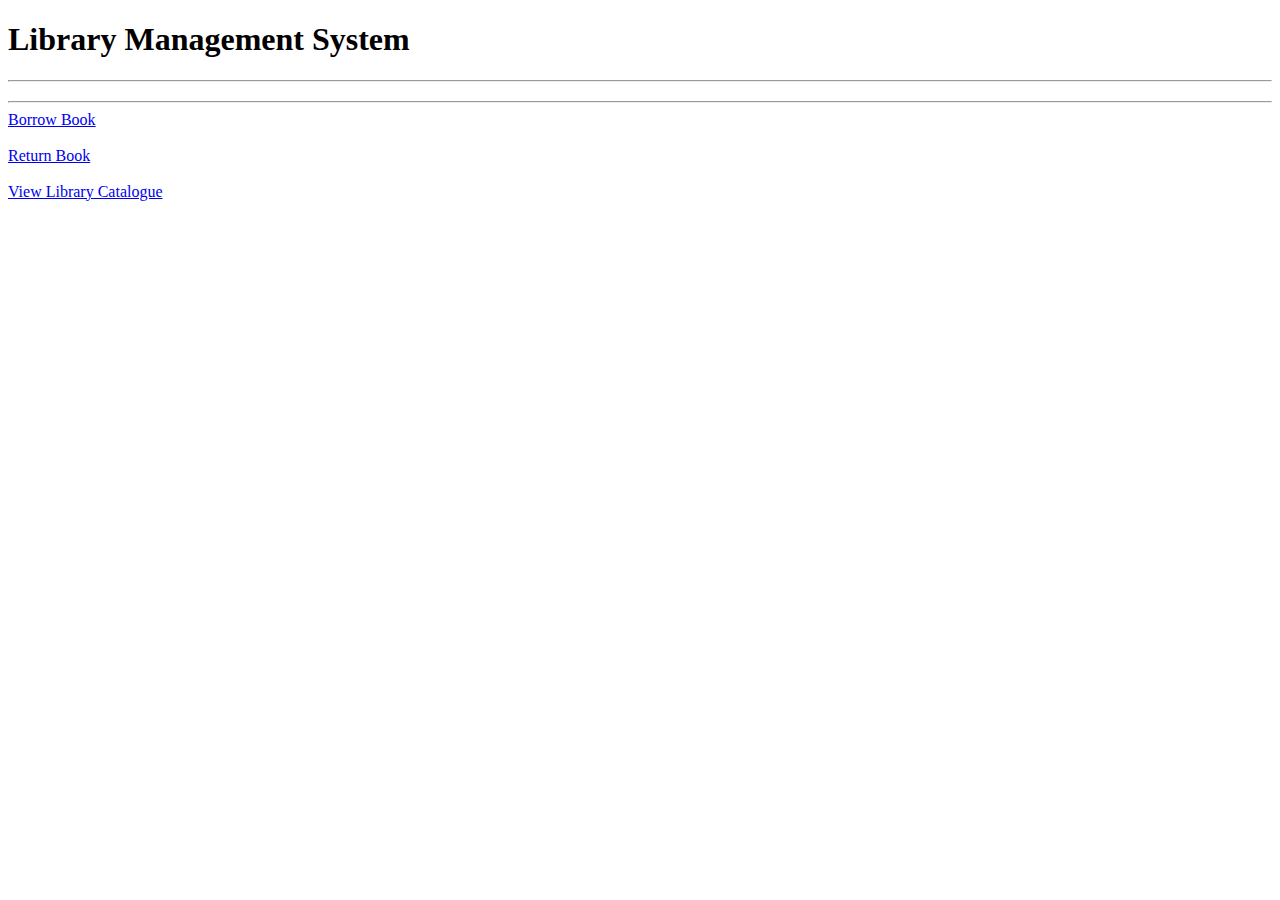
==== Book-Library-Project-master/Book-Library-MVC/src/main/resources/templates/index.html @ 914447db "adding files, up to date as of 12/12 4:30" ====
<!DOCTYPE html>
<html xmlns:th="https://thymeleaf.org/%22%3E
<head>
<meta charset="ISO-8859-1">
<title>LMS</title>
</head>
<body>
<h1>Library Management System</h1>
<hr>
<h3 th:text="'Welcome '+${session.employee.employeeName}+'!'"></h3>
<hr>
<a href="./">Borrow Book</a><br><br>
<a href="./">Return Book</a><br><br>
<a href="./viewCatalogue">View Library Catalogue</a><br><br>


</body>
</html>
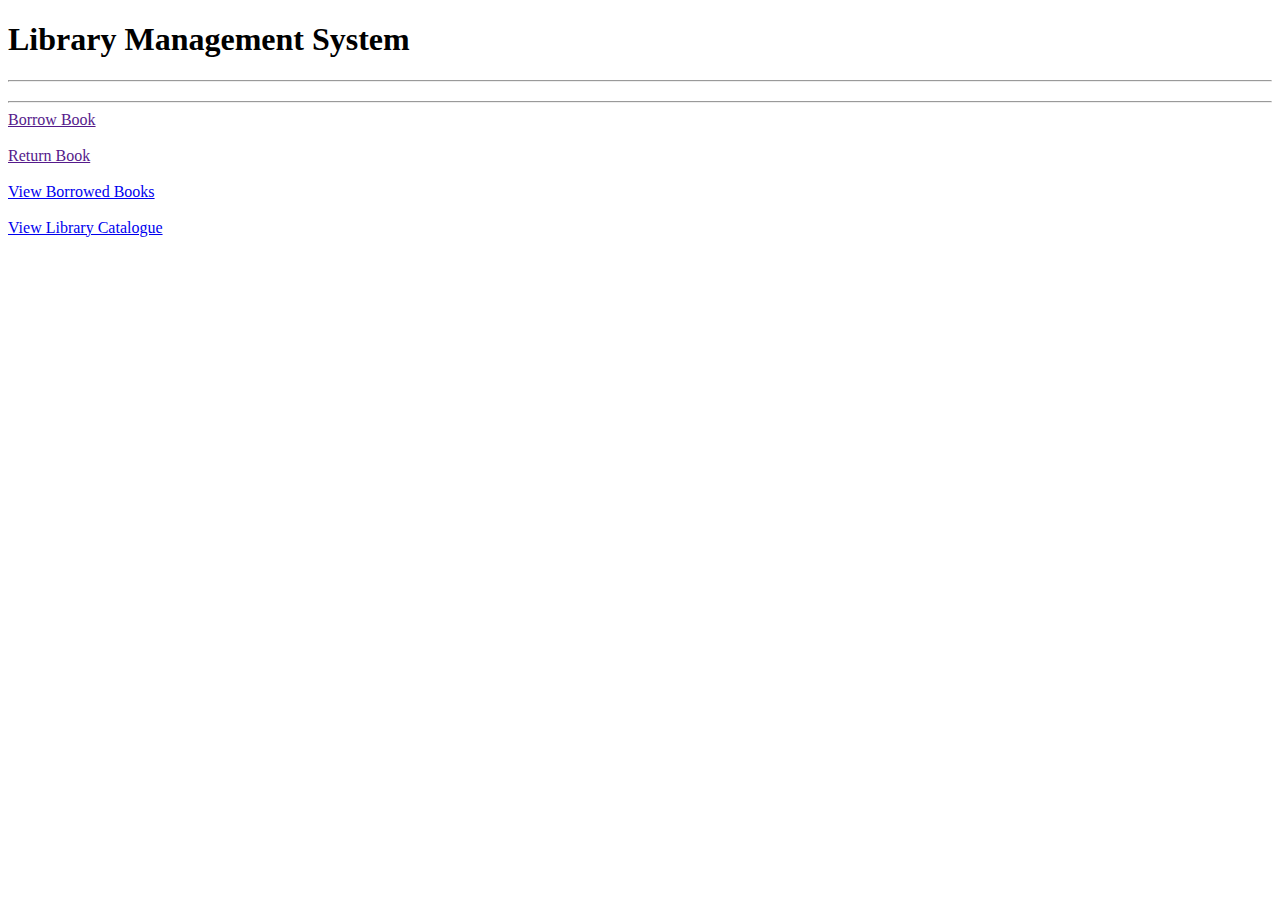
==== commit 90e9abe2: "adding controllers, index and service mvc layer full" ====
--- a/Book-Library-Project-master/Book-Library-MVC/src/main/resources/templates/index.html
+++ b/Book-Library-Project-master/Book-Library-MVC/src/main/resources/templates/index.html
@@ -1,5 +1,5 @@
 <!DOCTYPE html>
-<html xmlns:th="https://thymeleaf.org/%22%3E
+<html xmlns:th="https://thymeleaf.org">
 <head>
 <meta charset="ISO-8859-1">
 <title>LMS</title>
@@ -9,8 +9,9 @@
 <hr>
 <h3 th:text="'Welcome '+${session.employee.employeeName}+'!'"></h3>
 <hr>
-<a href="./">Borrow Book</a><br><br>
-<a href="./">Return Book</a><br><br>
+<a href="">Borrow Book</a><br><br>
+<a href="">Return Book</a><br><br>
+<a href="./viewBorrowedBooks">View Borrowed Books</a><br><br>
 <a href="./viewCatalogue">View Library Catalogue</a><br><br>
 
 
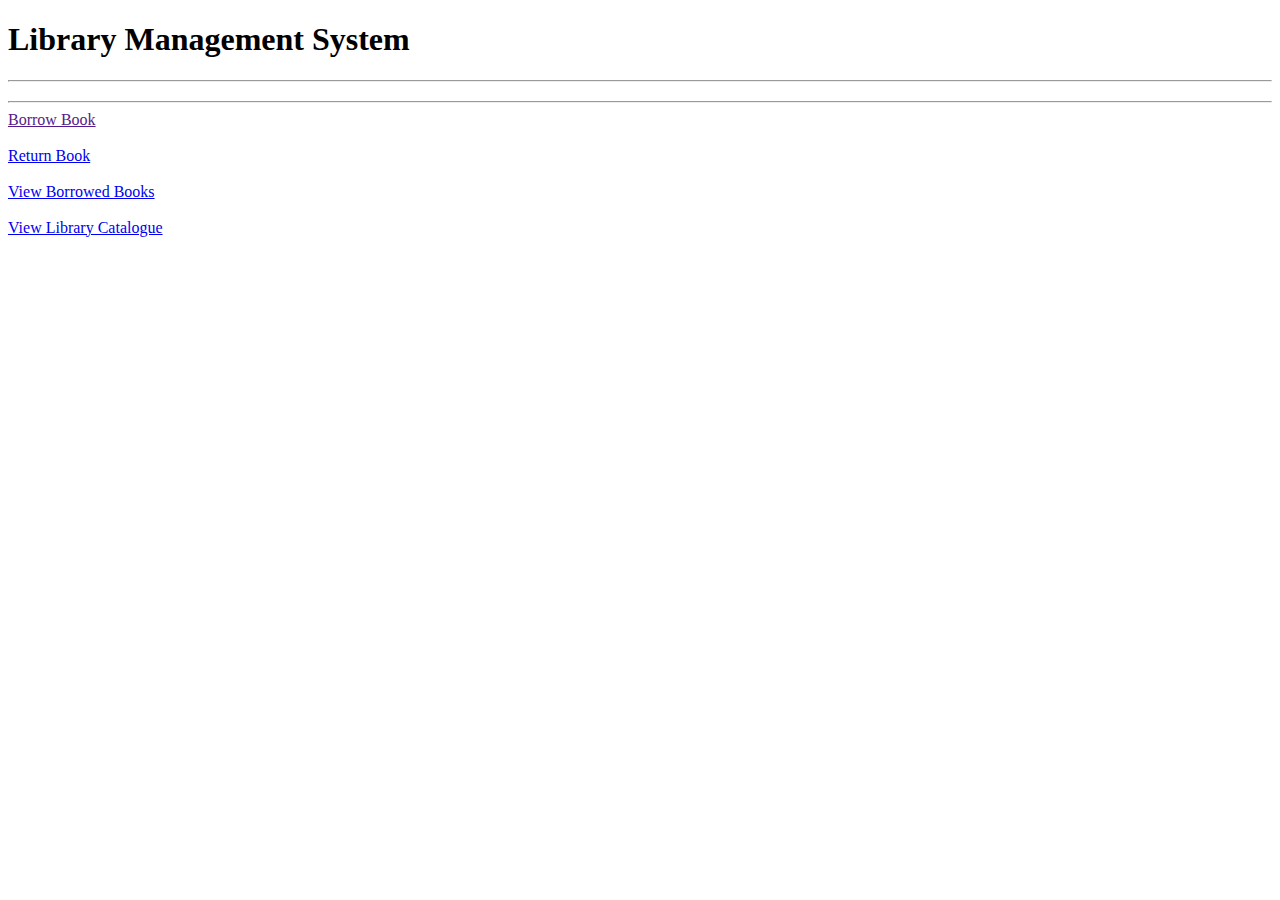
==== commit 84a66d4f: "return book button" ====
--- a/Book-Library-Project-master/Book-Library-MVC/src/main/resources/templates/index.html
+++ b/Book-Library-Project-master/Book-Library-MVC/src/main/resources/templates/index.html
@@ -10,7 +10,9 @@
 <h3 th:text="'Welcome '+${session.employee.employeeName}+'!'"></h3>
 <hr>
 <a href="">Borrow Book</a><br><br>
-<a href="">Return Book</a><br><br>
+<!-- NAT HERE -------------------------------------- -->
+<a href="./returnBook">Return Book</a><br><br>
+<!-- ----------------------------------------------- -->
 <a href="./viewBorrowedBooks">View Borrowed Books</a><br><br>
 <a href="./viewCatalogue">View Library Catalogue</a><br><br>
 
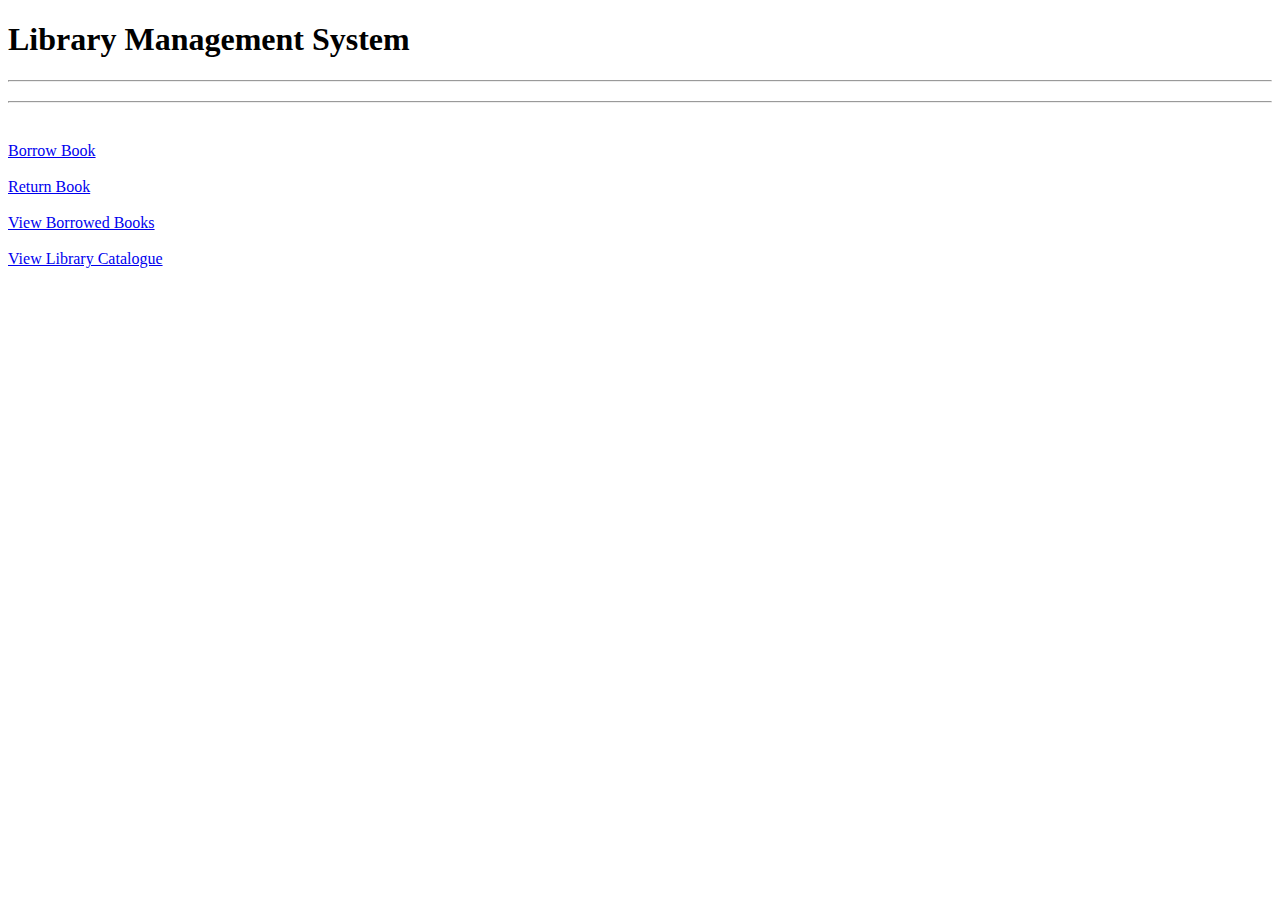
==== commit 5a4eea3b: "fixing borrow book library update, adding employee book quantity cap, changing some html stuff" ====
--- a/Book-Library-Project-master/Book-Library-MVC/src/main/resources/templates/index.html
+++ b/Book-Library-Project-master/Book-Library-MVC/src/main/resources/templates/index.html
@@ -1,6 +1,7 @@
 <!DOCTYPE html>
 <html xmlns:th="https://thymeleaf.org">
 <head>
+<link th:href="@{style.css}" rel="stylesheet" />
 <meta charset="ISO-8859-1">
 <title>LMS</title>
 </head>
@@ -9,12 +10,22 @@
 <hr>
 <h3 th:text="'Welcome '+${session.employee.employeeName}+'!'"></h3>
 <hr>
-<a href="">Borrow Book</a><br><br>
+<h4 th:text="'You have '+${session.employee.bookQuantity}+' books borrowed at the moment.'"></h4>
+<br>
+<div class="card">
+	<a href="./viewCatalogue">Borrow Book</a><br><br>
+</div>
 <!-- NAT HERE -------------------------------------- -->
-<a href="./returnBook">Return Book</a><br><br>
+<div class="card">
+	<a href="./returnBook">Return Book</a><br><br>
+</div>
 <!-- ----------------------------------------------- -->
-<a href="./viewBorrowedBooks">View Borrowed Books</a><br><br>
-<a href="./viewCatalogue">View Library Catalogue</a><br><br>
+<div class="card">
+	<a href="./viewBorrowedBooks">View Borrowed Books</a><br><br>
+</div>
+<div class="card">
+	<a href="./viewCatalogue">View Library Catalogue</a><br><br>
+</div>
 
 
 </body>
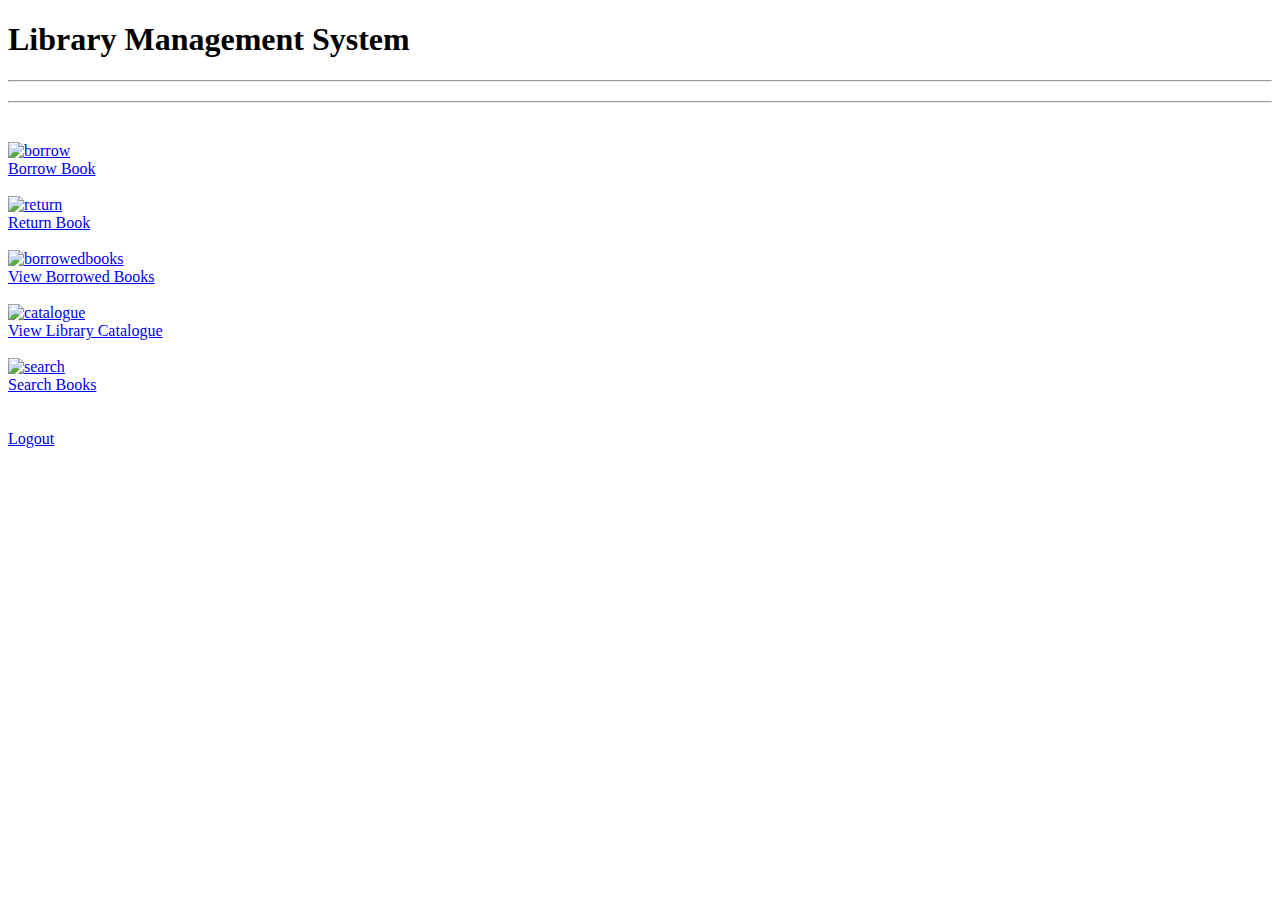
==== commit a7295770: "final full version midday 15/12" ====
--- a/Book-Library-Project-master/Book-Library-MVC/src/main/resources/templates/index.html
+++ b/Book-Library-Project-master/Book-Library-MVC/src/main/resources/templates/index.html
@@ -12,21 +12,17 @@
 <hr>
 <h4 th:text="'You have '+${session.employee.bookQuantity}+' books borrowed at the moment.'"></h4>
 <br>
-<div class="card">
-	<a href="./viewCatalogue">Borrow Book</a><br><br>
+<div class=menu>
+    <a href="./viewCatalogue"><img src="borrow.png" alt="borrow" style="width:80px;height:80px;"><br>Borrow Book</a><br><br>
+    <a href="./returnBook"><img src="return.png" alt="return" style="width:80px;height:80px;"><br>Return Book</a><br><br>
+    <a href="./viewBorrowedBooks"><img src="borrowedbooks.png" alt="borrowedbooks" style="width:80px;height:80px;"><br>View Borrowed Books</a><br><br>
+    <a href="./viewCatalogue"><img src="catalogue.png" alt="catalogue" style="width:80px;height:80px;"><br>View Library Catalogue</a><br><br>
+    <a href="./searchBooks"><img src="search.png" alt="search" style="width:80px;height:80px;"><br>Search Books</a>
 </div>
-<!-- NAT HERE -------------------------------------- -->
-<div class="card">
-	<a href="./returnBook">Return Book</a><br><br>
-</div>
-<!-- ----------------------------------------------- -->
-<div class="card">
-	<a href="./viewBorrowedBooks">View Borrowed Books</a><br><br>
-</div>
-<div class="card">
-	<a href="./viewCatalogue">View Library Catalogue</a><br><br>
-</div>
+<br>
+<br>
+<a href="./LogoutPage">Logout</a>
+<br>
+</body>
+</html>
 
-
-</body>
-</html>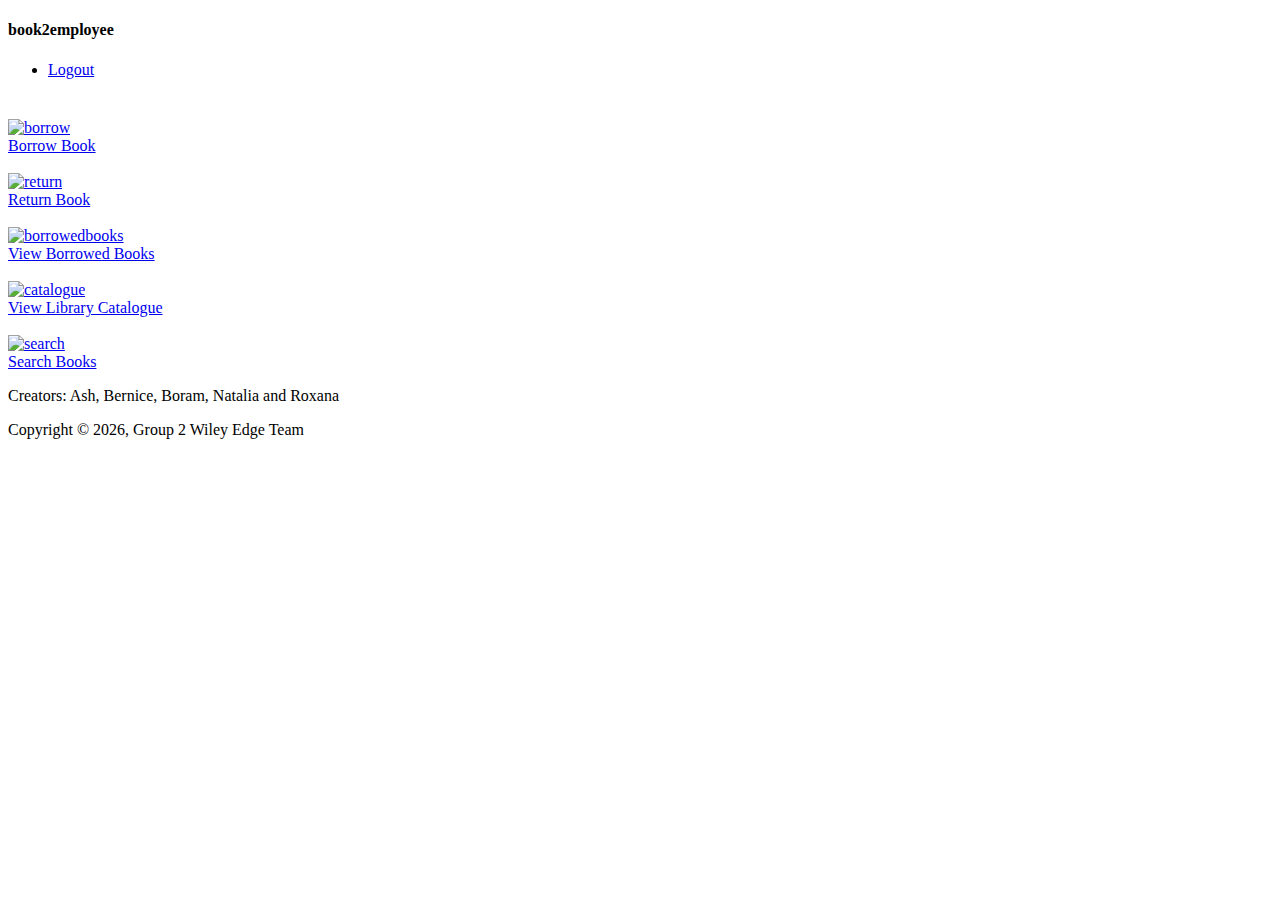
==== commit 6d87ceb1: "final presented project version" ====
--- a/Book-Library-Project-master/Book-Library-MVC/src/main/resources/templates/index.html
+++ b/Book-Library-Project-master/Book-Library-MVC/src/main/resources/templates/index.html
@@ -2,27 +2,40 @@
 <html xmlns:th="https://thymeleaf.org">
 <head>
 <link th:href="@{style.css}" rel="stylesheet" />
+<script src="https://kit.fontawesome.com/11d5deca7d.js" crossorigin="anonymous"></script>
 <meta charset="ISO-8859-1">
 <title>LMS</title>
 </head>
 <body>
-<h1>Library Management System</h1>
-<hr>
-<h3 th:text="'Welcome '+${session.employee.employeeName}+'!'"></h3>
-<hr>
-<h4 th:text="'You have '+${session.employee.bookQuantity}+' books borrowed at the moment.'"></h4>
+
+<!-- navigation bar -->
+<header class="topnav">
+<h4 class="logo">book2employee</h4>
+<nav>
+<ul class="nav-links">
+<li><p class="logout"> <a href="./LogoutPage">Logout</a></p></li>
+</ul>
+</nav>
+</header>
+<h5 class="welcome" th:text="'Welcome '+${session.employee.employeeName}+'!'"></h5>
+
+<h4 class="books" th:text="'You currently have '+${session.employee.bookQuantity}+' books borrowed at the moment.'"></h4>
 <br>
-<div class=menu>
-    <a href="./viewCatalogue"><img src="borrow.png" alt="borrow" style="width:80px;height:80px;"><br>Borrow Book</a><br><br>
-    <a href="./returnBook"><img src="return.png" alt="return" style="width:80px;height:80px;"><br>Return Book</a><br><br>
-    <a href="./viewBorrowedBooks"><img src="borrowedbooks.png" alt="borrowedbooks" style="width:80px;height:80px;"><br>View Borrowed Books</a><br><br>
-    <a href="./viewCatalogue"><img src="catalogue.png" alt="catalogue" style="width:80px;height:80px;"><br>View Library Catalogue</a><br><br>
-    <a href="./searchBooks"><img src="search.png" alt="search" style="width:80px;height:80px;"><br>Search Books</a>
+<div class="menu">
+	<a href="./viewCatalogue"><img src="borrow.png" alt="borrow" style="width:80px;height:80px;"><br>Borrow Book</a><br><br>
+	<a href="./returnBook"><img src="return.png" alt="return" style="width:80px;height:80px;"><br>Return Book</a><br><br>
+	<a href="./viewBorrowedBooks"><img src="borrowedbooks.png" alt="borrowedbooks" style="width:80px;height:80px;"><br>View Borrowed Books</a><br><br>
+	<a href="./viewCatalogue"><img src="catalogue.png" alt="catalogue" style="width:80px;height:80px;"><br>View Library Catalogue</a><br><br>
+	<a href="./searchBooks"><img src="search.png" alt="search" style="width:80px;height:80px;"><br>Search Books</a>
 </div>
-<br>
-<br>
-<a href="./LogoutPage">Logout</a>
-<br>
+
+
+<!-- changed footer -->
+<div class = footer>
+   <p class="footer-text">Creators: Ash, Bernice, Boram, Natalia and Roxana </p>
+   <p class="footer-text">Copyright &copy; <script>document.write(new Date().getFullYear());</script>, Group 2 Wiley Edge Team </p>
+</div>
+
+
 </body>
-</html>
-
+</html>